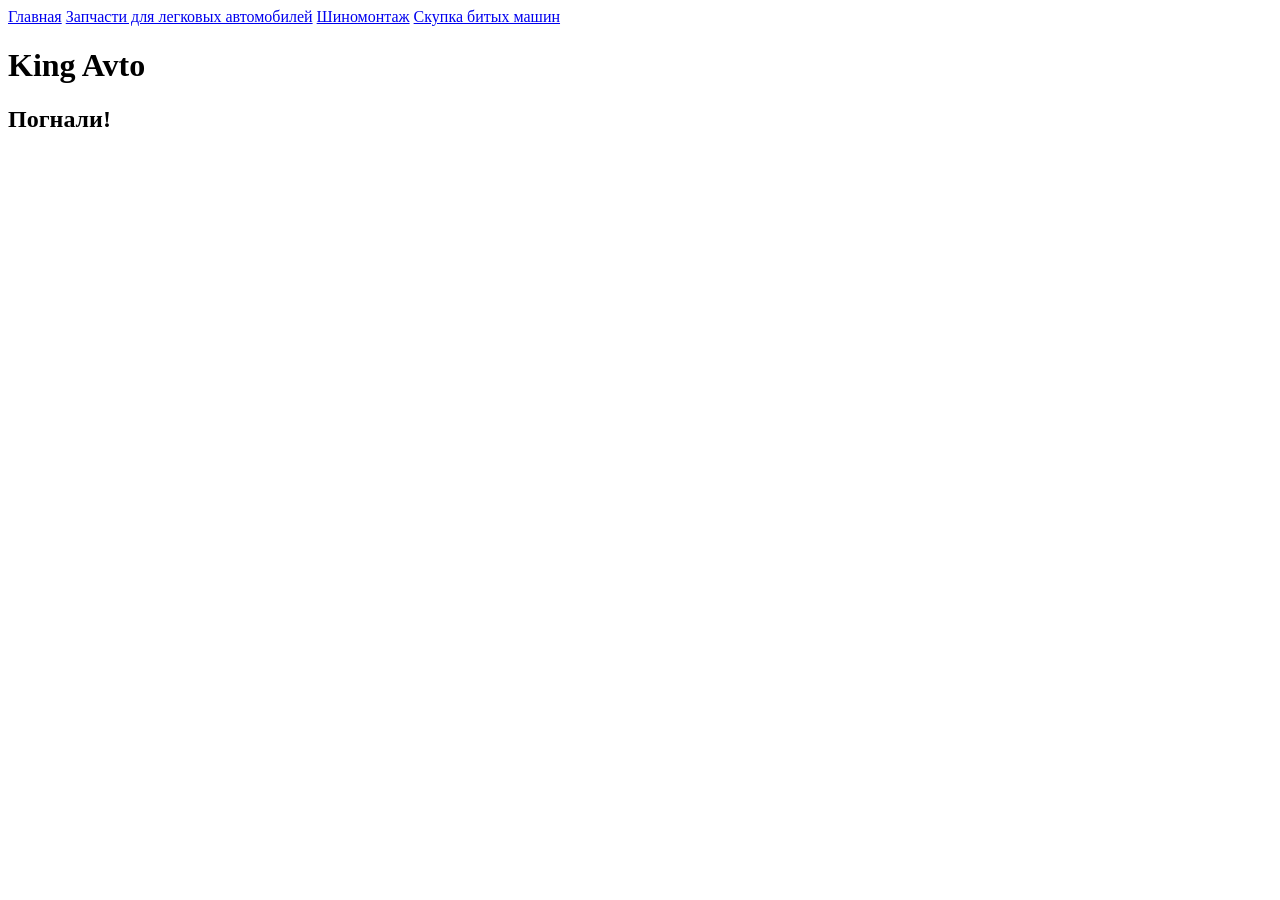
==== index.html @ d4cc6ea6 "Add files via upload" ====
<!DOCTYPE html>
<meta name="viewport" content="width=device-width, initial-scale=1.0">
<html lang="ru">
<head>
    <meta charset="UTF-8">
    <meta name="viewport" content="width=device-width, initial-scale=1.0">
    <title>King Avto</title>
    <link rel="stylesheet" href="C:\Users\huawe\OneDrive\Рабочий стол\King Avto\.css\style.css">
</head>
<body>
    <header>
        <nav>
            <a href="the most important.html">Главная</a>
            <a href="1.html">Запчасти для легковых автомобилей</a>
            <a href="2.html">Шиномонтаж</a>
            <a href="3.html">Скупка битых машин</a>
        </nav>
        <h1>King Avto</h1>
        <h2>Погнали!</h2>
    </header>
    <main>
        <img src="C:\Users\huawe\OneDrive\Рабочий стол\King Avto\.img\main.jpg" alt="" class="big">
    </main>
</body>
</html>
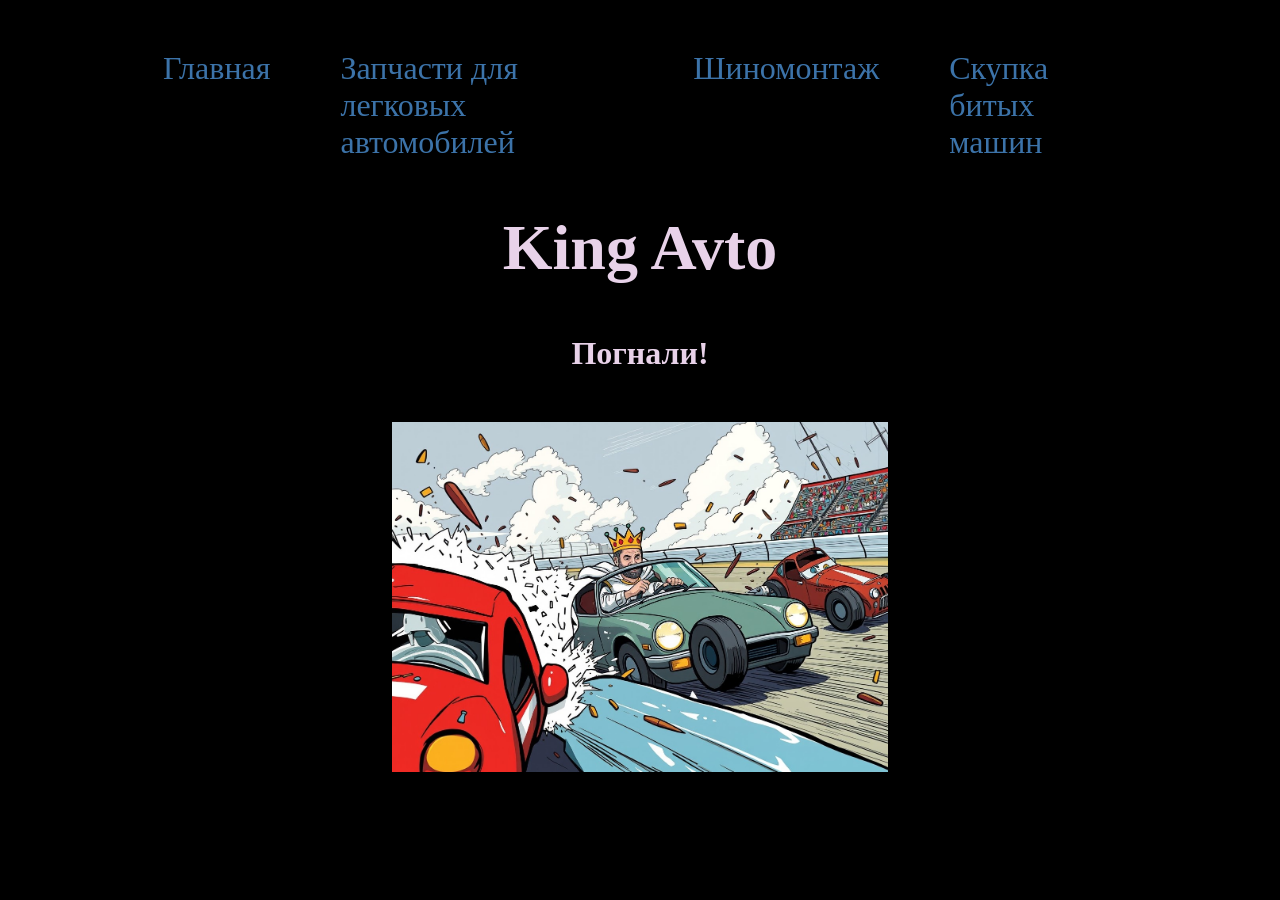
==== commit ec982d08: "Update index.html" ====
--- a/index.html
+++ b/index.html
@@ -5,7 +5,7 @@
     <meta charset="UTF-8">
     <meta name="viewport" content="width=device-width, initial-scale=1.0">
     <title>King Avto</title>
-    <link rel="stylesheet" href="C:\Users\huawe\OneDrive\Рабочий стол\King Avto\.css\style.css">
+    <link rel="stylesheet" href="style.css">
 </head>
 <body>
     <header>
@@ -19,7 +19,7 @@
         <h2>Погнали!</h2>
     </header>
     <main>
-        <img src="C:\Users\huawe\OneDrive\Рабочий стол\King Avto\.img\main.jpg" alt="" class="big">
+        <img src="main.jpg" alt="" class="big">
     </main>
 </body>
-</html>+</html>
--- a/style.css
+++ b/style.css
@@ -0,0 +1,98 @@
+@import url('https://fonts.googleapis.com/css2?family=Caveat&display=swap');
+@media(max-width: 992px){
+/*Стили, на устройствах с максимальной ширеной экрана 992 пикселя и меньше */
+}
+@media(max-width: 768px){
+/*Стили, на устройствах с максимальной ширеной экрана 768 пикселей и меньше */ 
+}
+
+@media(max-width: 500px){
+/*Стили, на устройствах с максимальной ширеной экрана 500 пикселей и меньше */
+}
+@media  screen and (min-width: 525px) {
+    .header-pc {
+      display: block
+    }
+    .header-mobile {
+      display: none
+    }
+  }
+  
+  @media  screen and (max-width: 525px) {
+    .header-pc {
+      display: none
+    }
+    .header-mobile {
+      display: block
+    }
+  }
+* {
+    margin: 0;
+    padding: 0;
+    box-sizing: border-box;
+    font-family: 'Caveat', Cursive;
+    color: rgb(232, 210, 233);
+    background-color: black;
+}
+
+body {
+    padding: 50px 10vw;
+    display: flex;
+    flex-direction: column;
+    justify-content: center;
+    align-items: center;
+}
+
+header>nav {
+    display: flex;
+    justify-content: center;
+}
+
+header>nav>a {
+    margin: 0 35px;
+    font-size: 32px;
+    text-decoration: none;
+    color: rgba(90, 173, 255, 0.662);
+    transition: .3s all;
+}
+
+header>nav>a:hover {
+    color: rgb(246, 199, 158);
+}
+
+header>h1 {
+    margin: 50px 0;
+    font-size: 64px;
+    text-align: center;
+}
+
+header>h2 {
+    margin-bottom: 50px;
+    font-size: 32px;
+    text-align: center;
+}
+
+main {
+    display: grid;
+    grid-template-columns: repeat(2, 500px);
+    grid-template-rows: 350px;
+    grid-gap: 20px;
+}
+
+main>img {
+    width: 100%;
+    height: 100%;
+    object-fit: contain;
+}
+
+main>img.big {
+    grid-column: span 2;
+}
+
+main>pre {
+    overflow: scroll;
+    font-size: 24px;
+}
+main>p{
+    font-size: 24px;
+}
